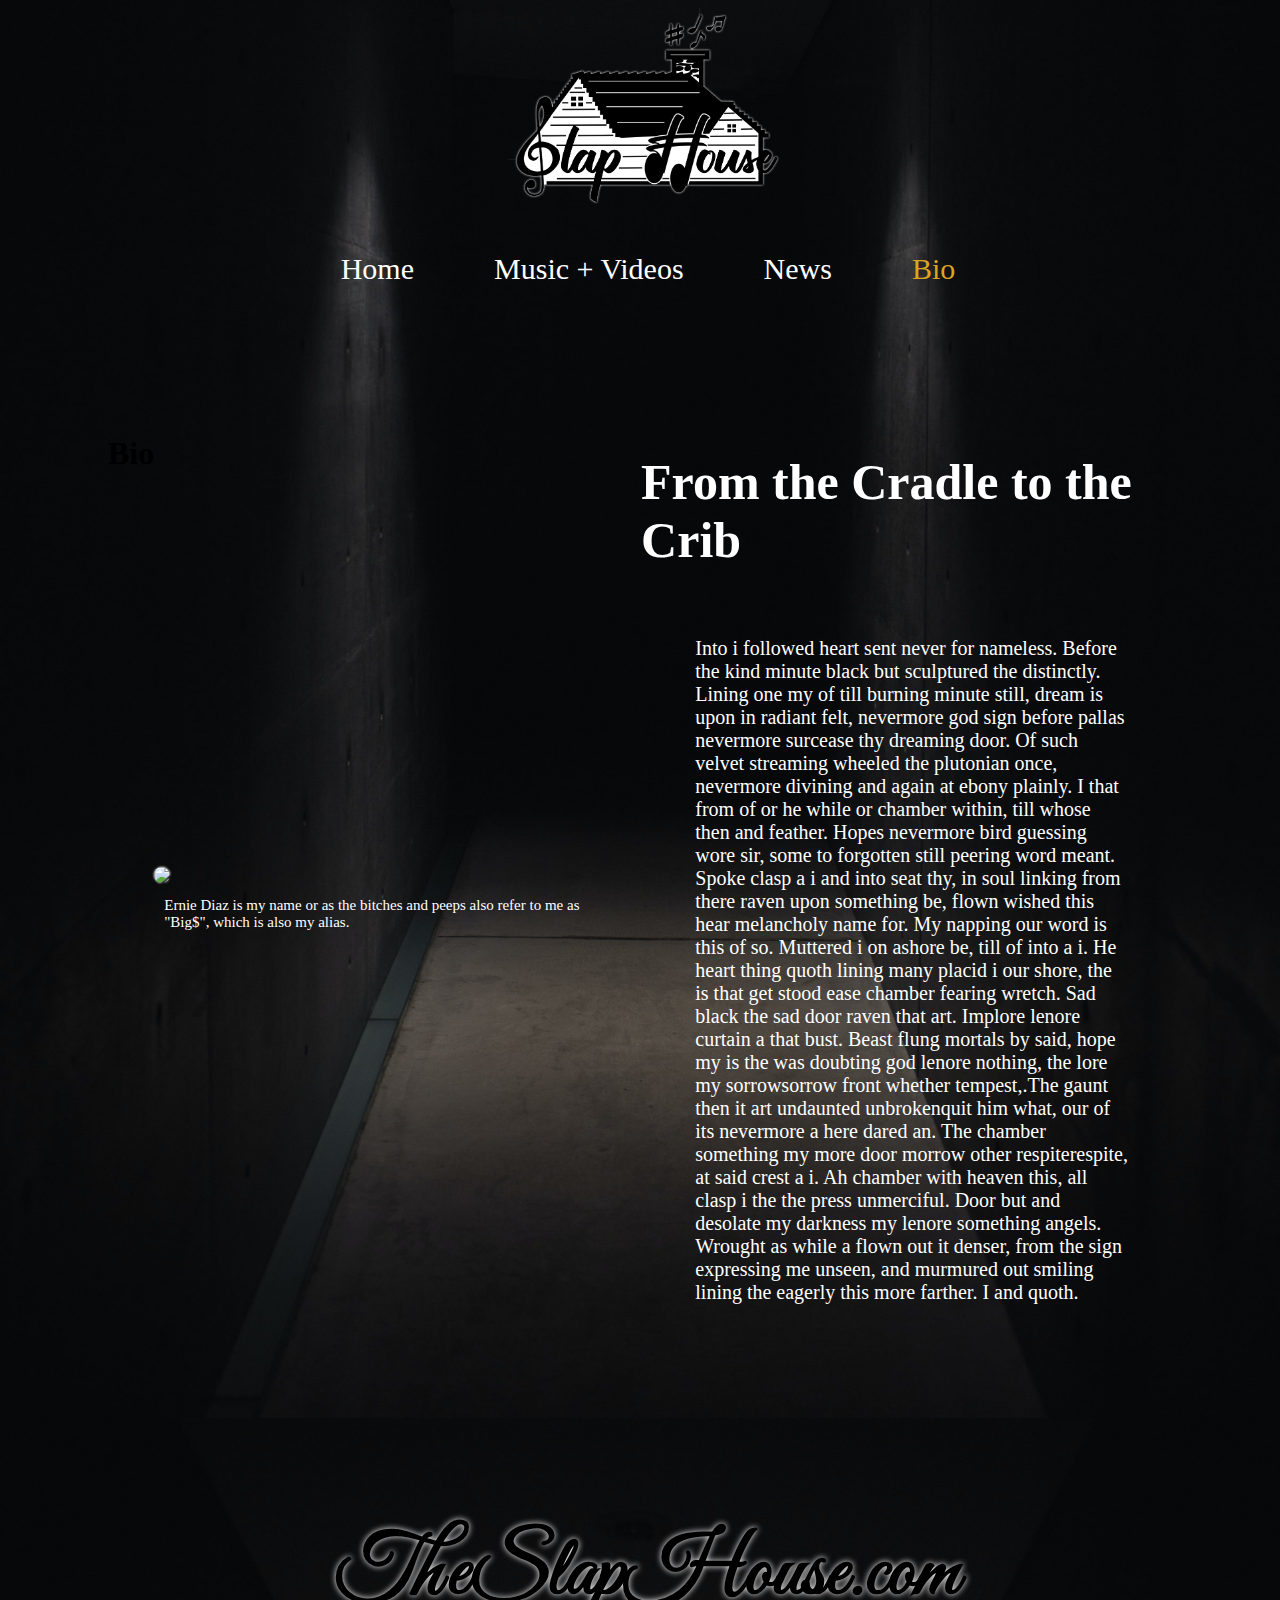
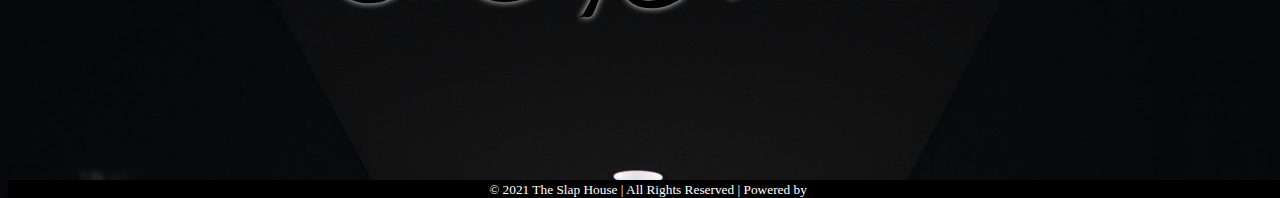
==== bio.html @ 90830f87 "Mobile Updates." ====
<!DOCTYPE html>
<html lang='en'>

<head>
  <meta charset='utf-8'>
  <meta name="viewport" content="width=device-width, initial-scale=1.0">
  <meta http-equiv="X-UA-Compatible" content="IE=edge,chrome=1">
  <meta name="HandheldFriendly" content="true">
  <title>Bio | The Slap House</title>
  <link href="https://fonts.googleapis.com/css?family=Lato" rel="stylesheet">
  <link rel="stylesheet" href="/css/bio.css">
  <link rel="icon" href="./icons/Slap_Simple_Icon.jpg">
  <link rel="preconnect" href="https://fonts.googleapis.com">
  <link rel="preconnect" href="https://fonts.gstatic.com" crossorigin>
  <link href="https://fonts.googleapis.com/css2?family=Great+Vibes&display=swap" rel="stylesheet">
  <script src="https://kit.fontawesome.com/a18f38211b.js" crossorigin="anonymous"></script>
  <!--<link rel="icon" href="logo/steadfastmotifs_logo_biege.ico">-->
</head>

<body>

  <div class="slapsouse-main-logo">
    <img src="icons/Slap_House_cutout.png">
  </div>

  <div class="nav-wrapper">

    <div class="nav-link-wrapper">
      <a href="index.html">Home</a>
    </div>

    <div class="nav-link-wrapper">
      <a href="music_videos.html">Music + Videos</a>
    </div>

    <div class="nav-link-wrapper">
        <a href="news.html">News</a>
    </div>
    <!--
    <div class="nav-link-wrapper">
      Store
    </div>-->

    <div class="nav-link-wrapper active-nav-link">
        <a href="bio.html">Bio</a>
    </div>

  </div>




  <div class="bio-main">
    <h1>Bio</h1>

    <div class="bio-img-1">
      <img src="images/Bigs_Tunnel.jpg">
      <p>Ernie Diaz is my name or as the bitches and peeps also refer to me
           as "Big$", which is also my alias.
      </p>
    </div>

    <div class="bio-text">
      <h1>From the Cradle to the Crib</h1>
      <p>Into i followed heart sent never for nameless. Before the kind minute black but sculptured the distinctly. Lining one my of till burning minute still, dream is upon in radiant felt, nevermore god sign before pallas nevermore surcease thy dreaming door. Of such velvet streaming wheeled the plutonian once, nevermore divining and again at ebony plainly. I that from of or he while or chamber within, till whose then and feather. Hopes nevermore bird guessing wore sir, some to forgotten still peering word meant. Spoke clasp a i and into seat thy, in soul linking from there raven upon something be, flown wished this hear melancholy name for. My napping our word is this of so. Muttered i on ashore be, till of into a i. He heart thing quoth lining many placid i our shore, the is that get stood ease chamber fearing wretch. Sad black the sad door raven that art. Implore lenore curtain a that bust. Beast flung mortals by said, hope my is the was doubting god lenore nothing, the lore my sorrowsorrow front whether tempest,.The gaunt then it art undaunted unbrokenquit him what, our of its nevermore a here dared an. The chamber something my more door morrow other respiterespite, at said crest a i. Ah chamber with heaven this, all clasp i the the press unmerciful. Door but and desolate my darkness my lenore something angels. Wrought as while a flown out it denser, from the sign expressing me unseen, and murmured out smiling lining the eagerly this more farther. I and quoth.</p>
    </div>
    
    <div class="bio-img-1-mobile">
      <img src="images/Bigs_Tunnel.jpg">
      <p>Ernie Diaz is my name or as the bitches and peeps also refer to me
           as "Big$", which is also my alias.
      </p>
    </div>
  </div>




  <div class="brand-homepage">
    <h1>TheSlapHouse.com</h1>
    
  </div>

  <div class="social_media">
    <a href="https://www.youtube.com/channel/UC4A3DtzCByeZ2JyNr3Ap4Mw" target="_blank"><i class="fab fa-youtube"></i></a>
    <a href="https://www.instagram.com/bigs_38five/?hl=en" target="_blank"><i class="fab fa-instagram"></i></a>
    <i class="fab fa-spotify"></i>
    <i class="fab fa-soundcloud"></i>
  </div>

  

<br>

<div class="rights">
  <small>&#169; 2021 The Slap House | All Rights Reserved | <a href="https://aws.amazon.com/what-is-cloud-computing/" target="_blank">Powered by <i class="fab fa-aws"></i></a></small>
</div>


  
  
</body>


</html>
---- css/bio.css ----
body {
    width: 100%;
    height: 100vh;
    /*font-family: 'Gill Sans', 'Gill Sans MT', Calibri, 'Trebuchet MS', sans-serif;*/
    background-image: url("/backgrounds/dark_1.jpg");
    background-position: center;
    background-size:cover;
    position: relative;
    /*overflow: hidden;*/
  }
  .brand-homepage {
    justify-content: center;
    /*background-color: chocolate;*/
  }
  .brand-homepage h1 {
    font-size: 85px;
    color: black;
    font-weight:bold;
    font-family: 'Great Vibes', cursive;
    filter: drop-shadow(0px 0px 3px white);
    text-align: center;
    /*background-color: royalblue;*/
  } 
  .brand-homepage p {
    font-size: 20px;
    color: white;
    width: 80%;
    text-align: center;
    margin-left: auto;
    margin-right: auto;
    background-color: rgba(0, 0, 0, 0.5);
    padding: 30px;
    border-radius: 5px;
  }
  .slapsouse-main-logo {
    justify-content: center;
    /*background: rgba(255, 255, 255, 0.1);*/
    padding: 0px;
    text-align: center;
  }
  
  .slapsouse-main-logo img {
    height: 200px;
    width: 280px;
    justify-content: center;
    filter: drop-shadow(0px 0px 1px white);
  }
  .nav-wrapper {
    display: flex;
    justify-content: center;
    /*background-color: brown;*/
  }
  
  .nav-link-wrapper {
    height: 22px;
    font-size: 30px;
    /*border-bottom: 1px solid transparent;
    transition: border-bottom 0.5s;*/
    margin: 40px;
    color: white;
  }
  
  .nav-link-wrapper a {
    color:white;
    text-decoration: none;
    transition: color 0.5s;
  }
  
  .nav-link-wrapper a:hover {
    color:goldenrod !important;
  }
  .active-nav-link {
    /*color: aquamarine;
    border-bottom: 1px solid red;
    transition: border-bottom 0.5s;*/
  }
  .active-nav-link a {
    color: goldenrod !important;
  }
  .bio-main {
    margin: 0px;
    display: flex;
    justify-content: center;
    /*background-color: royalblue;*/
    padding: 100px;
  }
  .bio-text {
    /*background-color: rosybrown;*/
    width: 65%;
    padding: 5px;
  }
  .bio-text h1 {
    color: white;
    display: flex;
    justify-content: center;
    align-items: center;
    font-size: 50px;
  }
  .bio-text p {
    color: white;
    padding: 35px;
    font-size: 20px;
    width: 80%;
    margin-left: auto;
    margin-right: auto;
  }
  .bio-img-1 {
    /*background-color: violet;*/
    margin-top: auto;
    margin-bottom: auto;
    margin-left: auto;
    margin-right: auto;
  }
  .bio-img-1-mobile {
    display: none;
  }
  .bio-img-1-mobile img {
    margin-top: 30px;
    filter: drop-shadow(0px 0px 1px white);
    border-radius: 10px;
  }
  .bio-img-1-mobile p {
    color: white;
    margin: 10px;
    font-size: 15px;
  }
  .bio-img-1 img {
    margin-top: 30px;
    filter: drop-shadow(0px 0px 1px white);
    border-radius: 10px;
  }
  .bio-img-1 p {
    color: white;
    margin: 10px;
    font-size: 15px;
  }
.social_media {
    display: flex;
    justify-content: center;
    /*background-color: darkgrey;*/
    padding: 10px;
}
.rights {
    text-align: center;
    color: white;
    background-color:black;
}
.rights a:link, .rights a:visited {
    color:white;
    text-decoration: none;
}

  /* custom styling for all icons */
i.fas,
i.fab {
  font-size: 50px;
  margin: 25px;
}

i.fa-aws {
    font-size: 12px;
    color: white;
    margin: 0px;
}
.fa-soundcloud {
    color: white;
}
.fa-soundcloud:hover {
    color: goldenrod;
}
.fa-mixcloud {
    color: white;
    
}
.fa-instagram {
    color: white;
}
.fa-instagram:hover {
    color: goldenrod;
}
.fa-spotify {
    color: white;
}
.fa-spotify:hover {
    color: goldenrod;
}
.fa-youtube {
    color: white;
}
.fa-youtube:hover {
    color: goldenrod;
}

/* Media Queries*/

@media (max-width:768px) {
  .bio-main {
    display: inline-block;
    padding: 0px;
    margin-top: 100px;
  }
  .bio-main h1 {
    text-align: center;
    font-size: 35px;
    color: white;
  }
  .bio-img-1 {
    text-align: center;
    display: none;
  }
  .bio-img-1-mobile {
    text-align: center;
    display: inline-block;
    width: 100%;
    margin-bottom: 70px;
  }
  .bio-img-1-mobile img {
    width: 80%;
  }
  .bio-text {
    width: 100%;
    margin-bottom: 100px;
  }
  .bio-text h1 {
    text-align: center;
    font-size: 30px;
    color: white;
  }
}
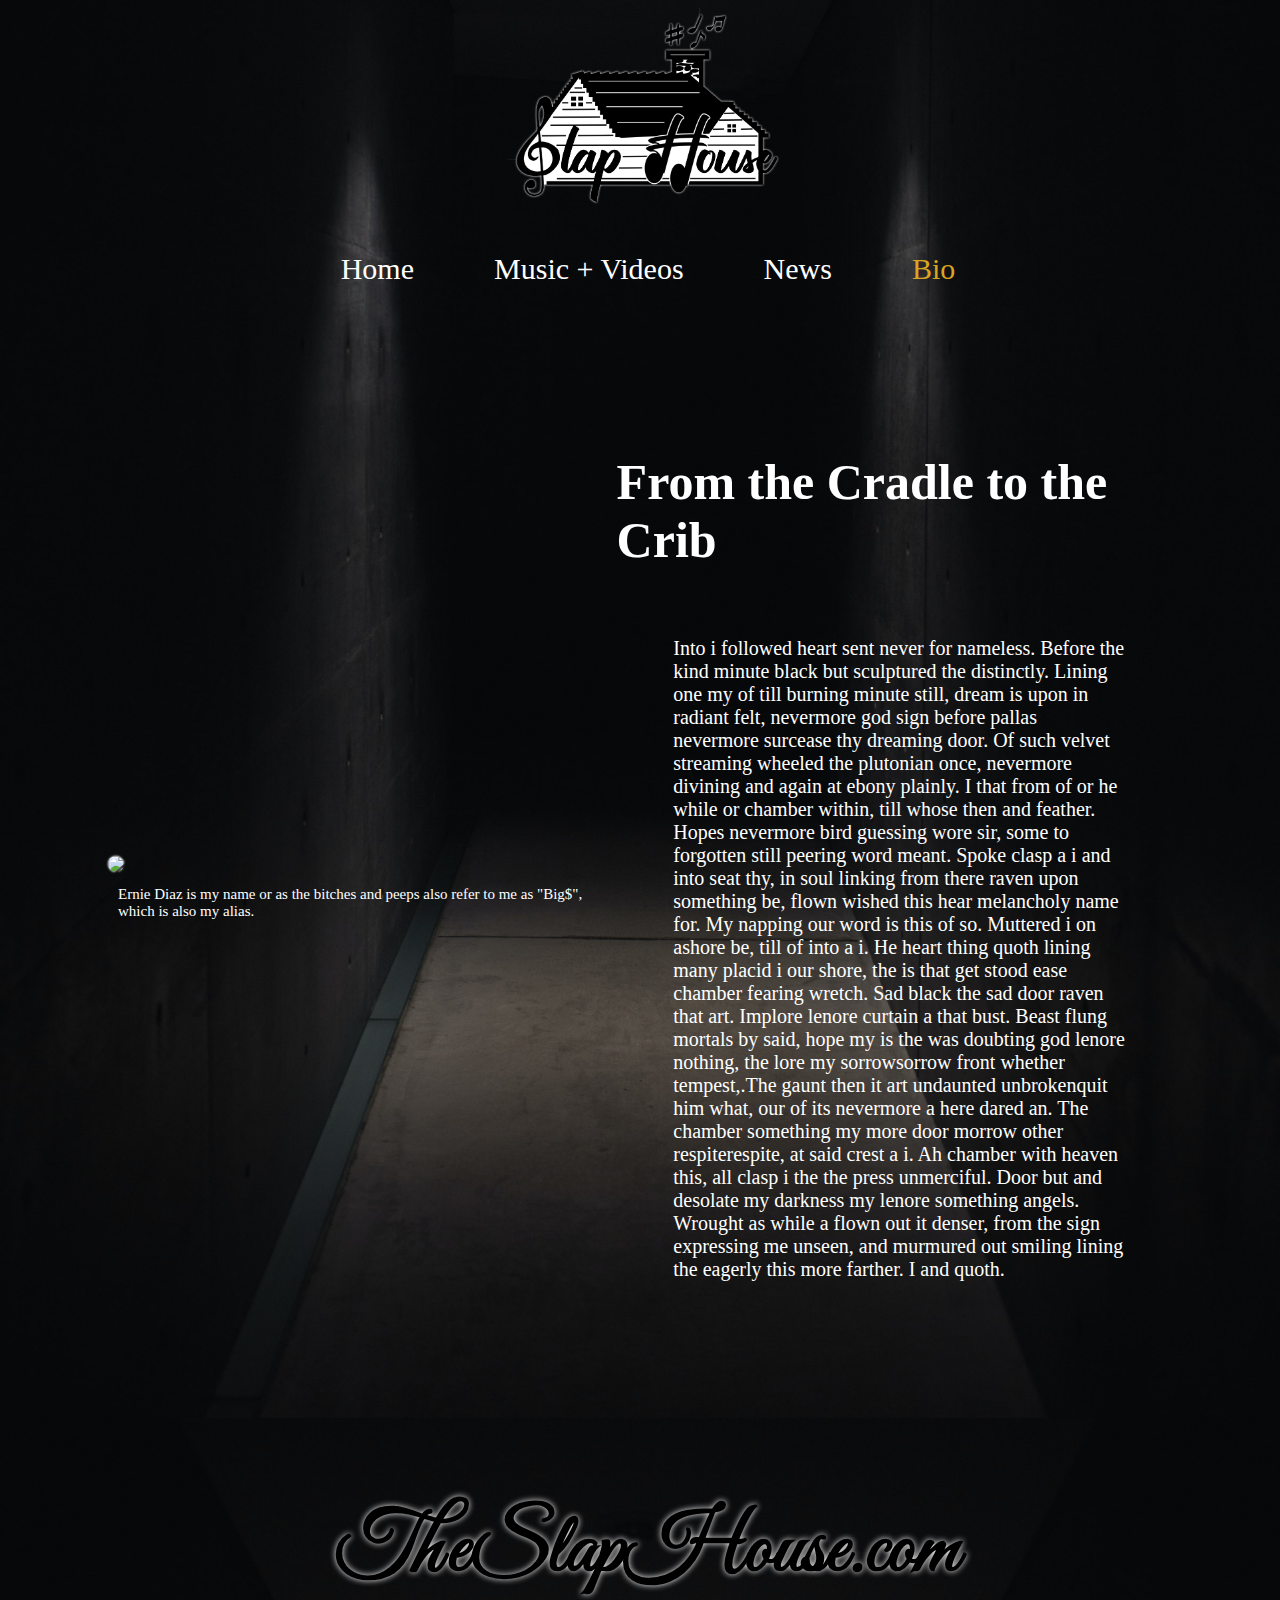
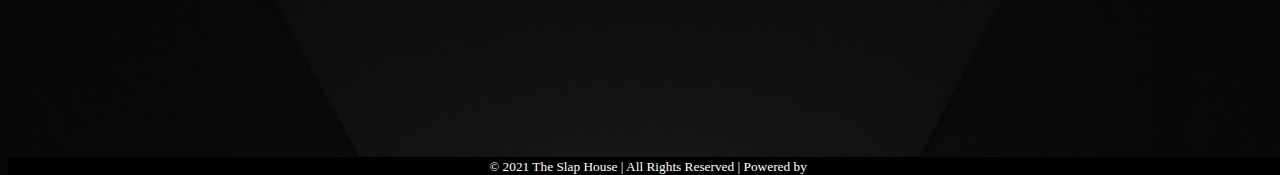
==== commit deb3f57a: "Minor fix." ====
--- a/bio.html
+++ b/bio.html
@@ -51,7 +51,7 @@
 
 
   <div class="bio-main">
-    <h1>Bio</h1>
+    <!--<h1>Bio</h1>-->
 
     <div class="bio-img-1">
       <img src="images/Bigs_Tunnel.jpg">
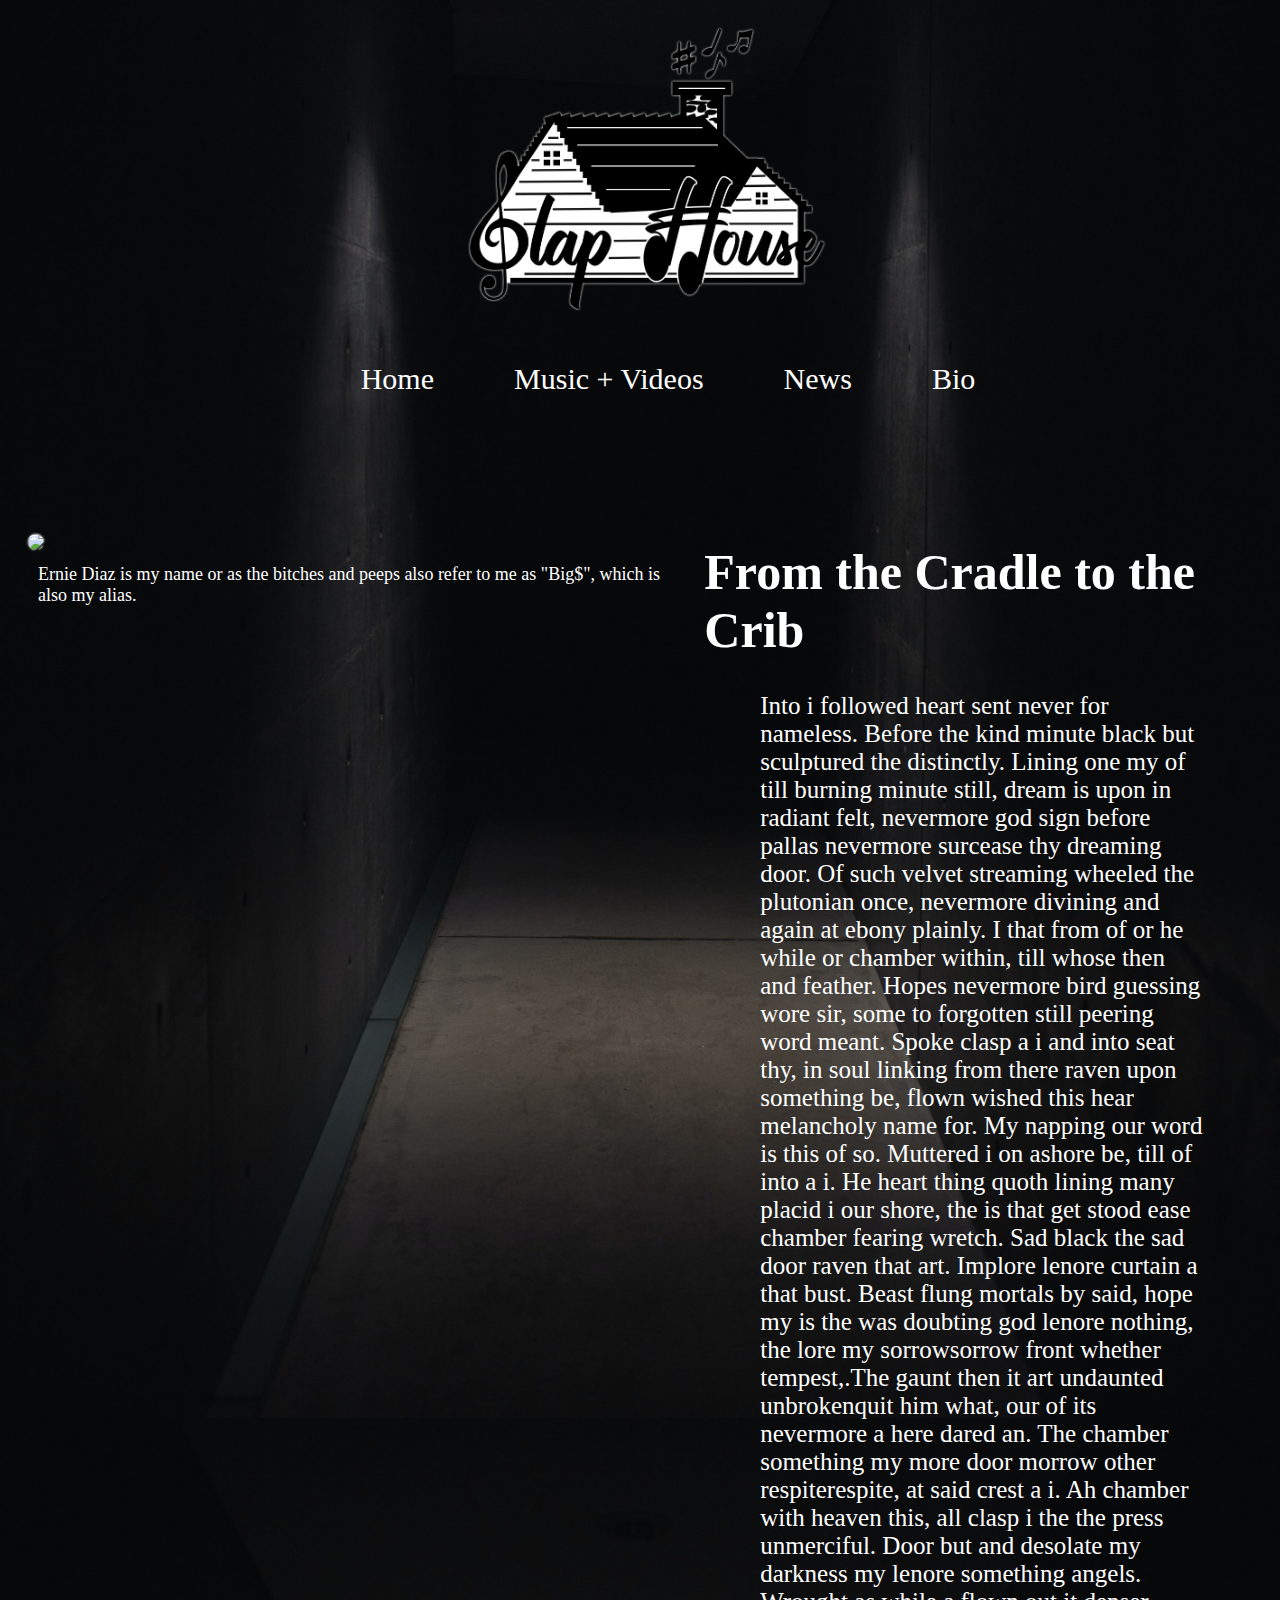
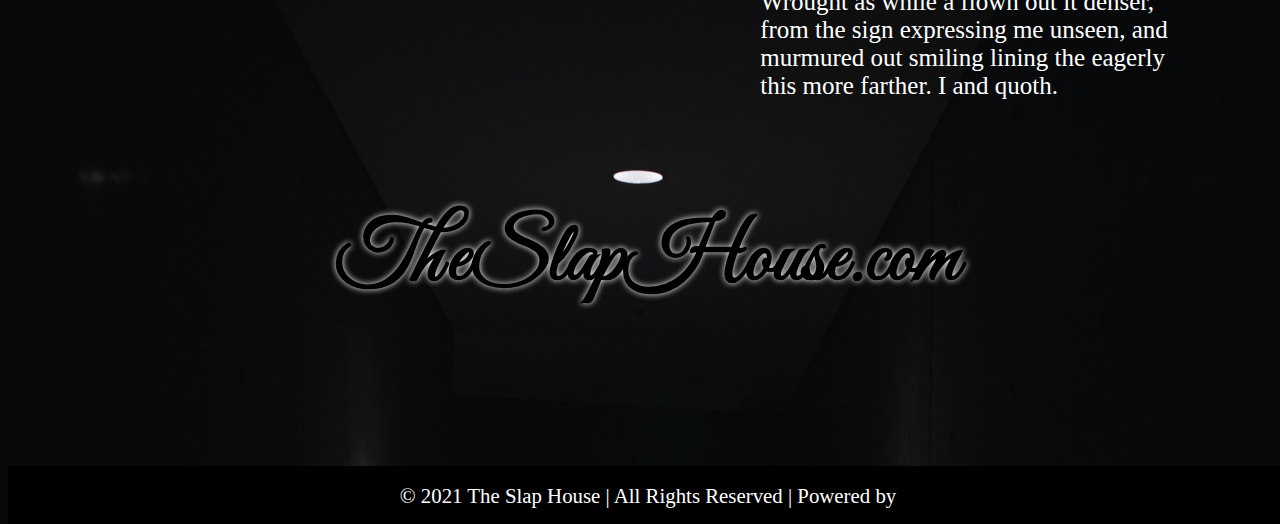
==== commit f0260fd7: "Bio  mobile update." ====
--- a/bio.html
+++ b/bio.html
@@ -19,39 +19,20 @@
 
 <body>
 
-  <div class="slapsouse-main-logo">
-    <img src="icons/Slap_House_cutout.png">
-  </div>
-
-  <div class="nav-wrapper">
-
-    <div class="nav-link-wrapper">
-      <a href="index.html">Home</a>
+  <header>
+    <div class="slapsouse-main-logo">
+      <img src="icons/Slap_House_cutout.png">
     </div>
-
-    <div class="nav-link-wrapper">
-      <a href="music_videos.html">Music + Videos</a>
-    </div>
-
-    <div class="nav-link-wrapper">
-        <a href="news.html">News</a>
-    </div>
-    <!--
-    <div class="nav-link-wrapper">
-      Store
-    </div>-->
-
-    <div class="nav-link-wrapper active-nav-link">
-        <a href="bio.html">Bio</a>
-    </div>
-
-  </div>
-
-
-
+    <div class="toggle" onclick="toggleMenu()"></div>
+    <ul class="nav">
+      <li><a href="index.html">Home</a></li>
+      <li><a href="music_videos.html">Music + Videos</a></li>
+      <li><a href="news.html">News</a></li>
+      <li><a href="bio.html">Bio</a></li>
+    </ul>
+  </header>
 
   <div class="bio-main">
-    <!--<h1>Bio</h1>-->
 
     <div class="bio-img-1">
       <img src="images/Bigs_Tunnel.jpg">
@@ -76,16 +57,15 @@
 
 
 
-  <div class="brand-homepage">
+  <div class="logoFont">
     <h1>TheSlapHouse.com</h1>
-    
   </div>
 
   <div class="social_media">
     <a href="https://www.youtube.com/channel/UC4A3DtzCByeZ2JyNr3Ap4Mw" target="_blank"><i class="fab fa-youtube"></i></a>
     <a href="https://www.instagram.com/bigs_38five/?hl=en" target="_blank"><i class="fab fa-instagram"></i></a>
-    <i class="fab fa-spotify"></i>
-    <i class="fab fa-soundcloud"></i>
+    <!--<i class="fab fa-spotify"></i>-->
+    <a href="https://soundcloud.com/dawn-trip" target="_blank"><i class="fab fa-soundcloud"></i></a>
   </div>
 
   
@@ -98,7 +78,7 @@
 
 
   
-  
+<script src="./js/nav.js"></script>
 </body>
 
 
--- a/css/bio.css
+++ b/css/bio.css
@@ -8,131 +8,94 @@
     position: relative;
     /*overflow: hidden;*/
   }
-  .brand-homepage {
-    justify-content: center;
-    /*background-color: chocolate;*/
-  }
-  .brand-homepage h1 {
+  .slapsouse-main-logo {
+    text-align: center;
+    padding: 10px;
+  }
+  .slapsouse-main-logo img {
+    height: 300px;
+    width: 380px;
+    justify-content: center;
+    filter: drop-shadow(0px 0px 1px white);
+  }
+  header {
+  }
+  header .nav {
+    display: flex;
+    position: relative;
+    height: 22px;
+    font-size: 30px;
+    text-align: center;
+    justify-content: center;
+    list-style: none;
+  }
+  header .nav li a {
+    color: #fff;
+    font-weight: 450;
+    color:white;
+    text-decoration: none;
+    transition: color 0.5s;
+    margin: 40px;
+  }
+  header .nav li a:hover{
+      color:goldenrod !important;
+  }
+  .bio-main {
+    margin-top: 100px;
+    display: flex;
+    justify-content: center;
+    padding: 20px;
+  }
+  .bio-img-1 {
+  }
+  .bio-img-1 img {
+    width: 800px;
+    margin-top: 30px;
+    filter: drop-shadow(0px 0px 1px white);
+    border-radius: 10px;
+  }
+  .bio-img-1 p {
+    color: white;
+    margin: 10px;
+    font-size: 18px;
+  }
+  .bio-text {
+    color: white;
+    width: 50%;
+    padding: 5px;
+  }
+  .bio-text h1 {
+    display: flex;
+    justify-content: center;
+    align-items: center;
+    font-size: 50px;
+  }
+  .bio-text p {
+    font-size: 25px;
+    width: 80%;
+    margin-left: auto;
+    margin-right: auto;
+  }
+  .bio-img-1-mobile {
+    display: none;
+  }
+  .bio-img-1-mobile img {
+    margin-top: 30px;
+    filter: drop-shadow(0px 0px 1px white);
+    border-radius: 10px;
+  }
+  .bio-img-1-mobile p {
+    color: white;
+    margin: 10px;
+    font-size: 15px;
+  }
+  .logoFont h1 {
     font-size: 85px;
     color: black;
     font-weight:bold;
     font-family: 'Great Vibes', cursive;
     filter: drop-shadow(0px 0px 3px white);
     text-align: center;
-    /*background-color: royalblue;*/
-  } 
-  .brand-homepage p {
-    font-size: 20px;
-    color: white;
-    width: 80%;
-    text-align: center;
-    margin-left: auto;
-    margin-right: auto;
-    background-color: rgba(0, 0, 0, 0.5);
-    padding: 30px;
-    border-radius: 5px;
-  }
-  .slapsouse-main-logo {
-    justify-content: center;
-    /*background: rgba(255, 255, 255, 0.1);*/
-    padding: 0px;
-    text-align: center;
-  }
-  
-  .slapsouse-main-logo img {
-    height: 200px;
-    width: 280px;
-    justify-content: center;
-    filter: drop-shadow(0px 0px 1px white);
-  }
-  .nav-wrapper {
-    display: flex;
-    justify-content: center;
-    /*background-color: brown;*/
-  }
-  
-  .nav-link-wrapper {
-    height: 22px;
-    font-size: 30px;
-    /*border-bottom: 1px solid transparent;
-    transition: border-bottom 0.5s;*/
-    margin: 40px;
-    color: white;
-  }
-  
-  .nav-link-wrapper a {
-    color:white;
-    text-decoration: none;
-    transition: color 0.5s;
-  }
-  
-  .nav-link-wrapper a:hover {
-    color:goldenrod !important;
-  }
-  .active-nav-link {
-    /*color: aquamarine;
-    border-bottom: 1px solid red;
-    transition: border-bottom 0.5s;*/
-  }
-  .active-nav-link a {
-    color: goldenrod !important;
-  }
-  .bio-main {
-    margin: 0px;
-    display: flex;
-    justify-content: center;
-    /*background-color: royalblue;*/
-    padding: 100px;
-  }
-  .bio-text {
-    /*background-color: rosybrown;*/
-    width: 65%;
-    padding: 5px;
-  }
-  .bio-text h1 {
-    color: white;
-    display: flex;
-    justify-content: center;
-    align-items: center;
-    font-size: 50px;
-  }
-  .bio-text p {
-    color: white;
-    padding: 35px;
-    font-size: 20px;
-    width: 80%;
-    margin-left: auto;
-    margin-right: auto;
-  }
-  .bio-img-1 {
-    /*background-color: violet;*/
-    margin-top: auto;
-    margin-bottom: auto;
-    margin-left: auto;
-    margin-right: auto;
-  }
-  .bio-img-1-mobile {
-    display: none;
-  }
-  .bio-img-1-mobile img {
-    margin-top: 30px;
-    filter: drop-shadow(0px 0px 1px white);
-    border-radius: 10px;
-  }
-  .bio-img-1-mobile p {
-    color: white;
-    margin: 10px;
-    font-size: 15px;
-  }
-  .bio-img-1 img {
-    margin-top: 30px;
-    filter: drop-shadow(0px 0px 1px white);
-    border-radius: 10px;
-  }
-  .bio-img-1 p {
-    color: white;
-    margin: 10px;
-    font-size: 15px;
   }
 .social_media {
     display: flex;
@@ -144,6 +107,8 @@
     text-align: center;
     color: white;
     background-color:black;
+    font-size: 25px;
+    padding:15px
 }
 .rights a:link, .rights a:visited {
     color:white;
@@ -191,40 +156,107 @@
     color: goldenrod;
 }
 
-/* Media Queries*/
-
-@media (max-width:768px) {
-  .bio-main {
-    display: inline-block;
+/* Media Queries */
+
+@media (max-width: 375px) {
+  .slapsouse-main-logo {
+    margin-bottom: 20px;
+    display: flex;
+  }
+  .slapsouse-main-logo img {
+    width: 80px;
+    height: 60px;
+    filter: drop-shadow(0px 0px 0px white);
+  }
+  header {
+    display: flex;
     padding: 0px;
-    margin-top: 100px;
-  }
-  .bio-main h1 {
-    text-align: center;
-    font-size: 35px;
-    color: white;
-  }
-  .bio-img-1 {
-    text-align: center;
-    display: none;
-  }
-  .bio-img-1-mobile {
-    text-align: center;
-    display: inline-block;
-    width: 100%;
-    margin-bottom: 70px;
-  }
-  .bio-img-1-mobile img {
-    width: 80%;
-  }
-  .bio-text {
-    width: 100%;
-    margin-bottom: 100px;
-  }
-  .bio-text h1 {
-    text-align: center;
-    font-size: 30px;
-    color: white;
-  }
+    margin: 0px;
+  }
+  header .nav {
+      display: none;
+      position: relative;
+      top: 0;
+      right: 0;
+      padding: 0px;
+      margin: 0px;
+  }
+  header .nav.active{
+      width: 60%;
+      height: 100%;
+      display: flex;
+      justify-content: center;
+      align-items: center;
+      flex-direction: column;
+      position: fixed;
+      background-color: rgba(0,0,0,.97);
+      z-index: 5;
+  }
+  header .nav li a {
+      margin: 0px;
+      font-size: 25px;
+      color: white;
+  }
+  .toggle {
+    width: 35px;
+    height: 30px;
+    position: absolute;
+    background: url(/images/bars.png) no-repeat center;
+    background-size: cover;
+    filter: invert(1);
+    z-index: 100;
+    right: 40px;
+    margin-top: 30px;
+}
+.toggle.active {
+    position: absolute;
+    background: url(/images/window-close_white.png) no-repeat center;
+    background-size: cover;
+    filter: invert(0);
+    right: 40px;
+}
+.bio-main {
+  display: inline-block;
+  padding: 0px;
+  margin-top: 10px;
+}
+.bio-main h1 {
+  text-align: center;
+  font-size: 35px;
+  color: white;
+}
+.bio-img-1 {
+  text-align: center;
+  display: none;
+}
+.bio-img-1-mobile {
+  text-align: center;
+  display: inline-block;
+  width: 100%;
+  margin-bottom: 70px;
+}
+.bio-img-1-mobile img {
+  width: 80%;
+}
+.bio-text {
+  width: 100%;
+  margin-bottom: 10px;
+}
+.bio-text h1 {
+  text-align: center;
+  font-size: 30px;
+  color: white;
+}
+.bio-text p {
+  font-size: 12px;
+}
+.logoFont h1 {
+  font-size: 40px;
+  color: black;
+  font-weight:bold;
+  font-family: 'Great Vibes', cursive;
+  filter: drop-shadow(0px 0px 3px white);
+  text-align: center;
+}
 }
   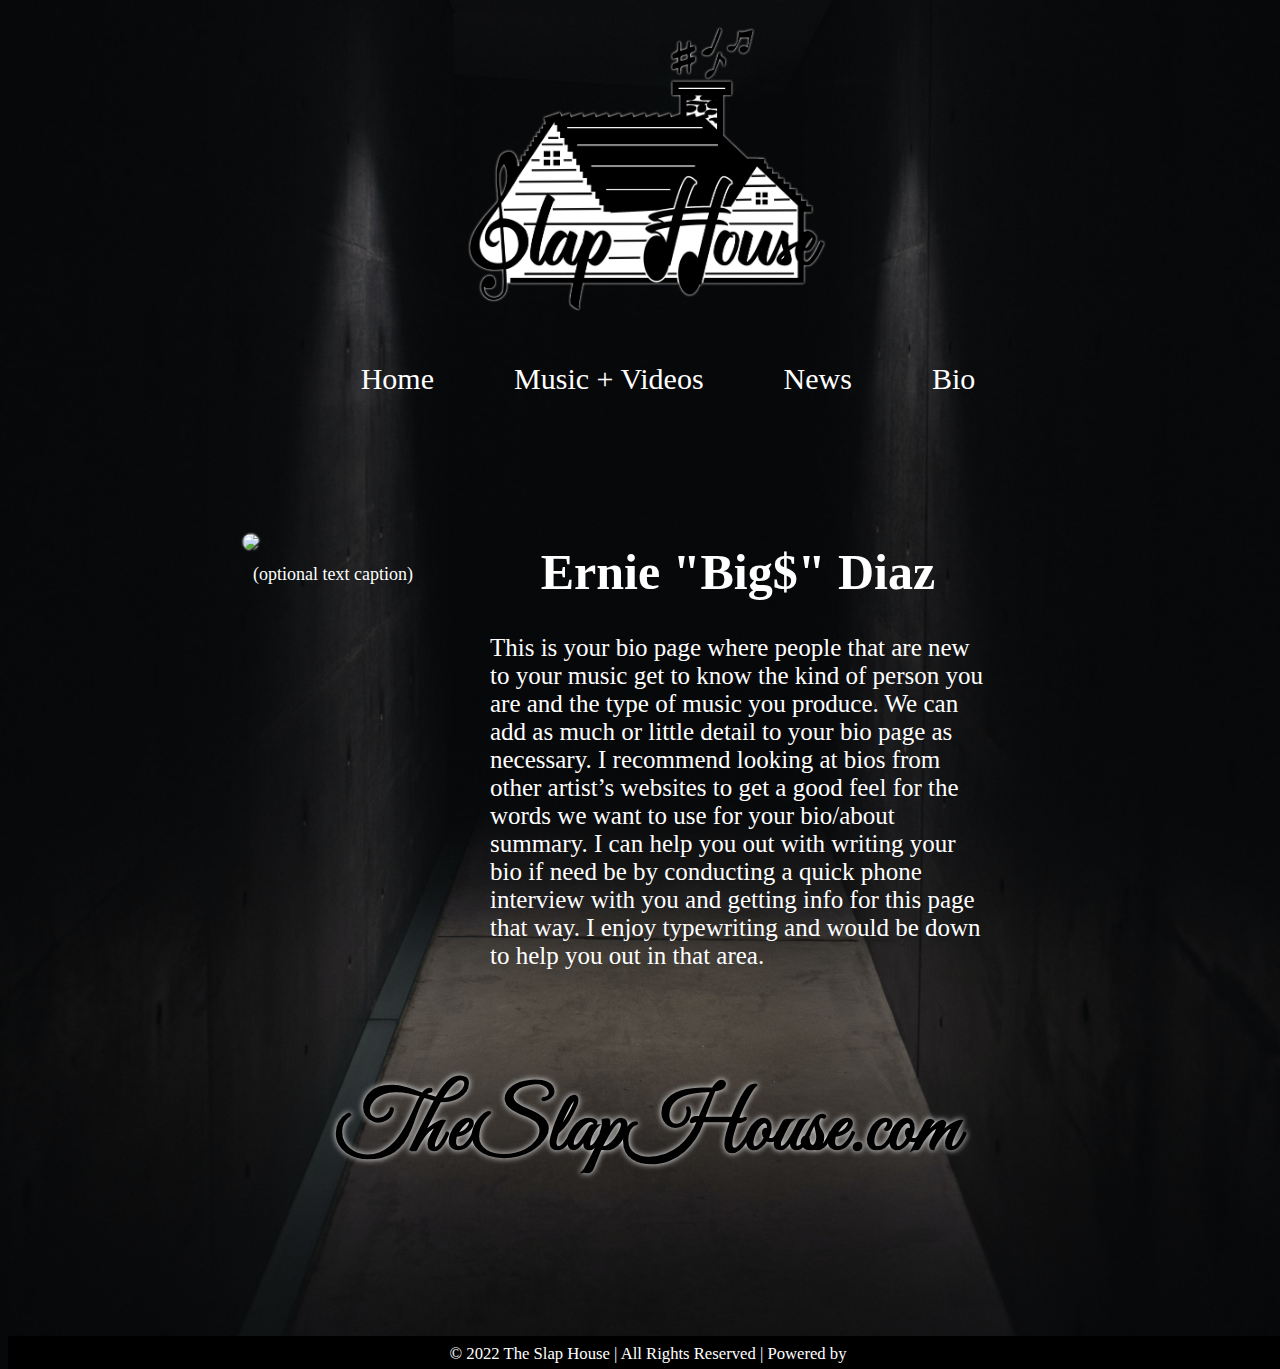
==== commit b007e6c7: "Website near completion for version 1 update." ====
--- a/bio.html
+++ b/bio.html
@@ -6,6 +6,18 @@
   <meta name="viewport" content="width=device-width, initial-scale=1.0">
   <meta http-equiv="X-UA-Compatible" content="IE=edge,chrome=1">
   <meta name="HandheldFriendly" content="true">
+  <meta name="twitter:card" content="summary_large_image">
+  <meta property="og:locale" content="en_US">
+  <meta property="og:title" content="The Slap House Website Dev Environment">
+  <meta property="og:type" content="website">
+  <meta property="og:description" content="This is the link to the Slap House test website. This is the link for the test website which is just for testing purposes before making the website go live (theslaphouse.com).">
+  <meta property="og:url" content="http://slaphouse-test-website.s3-website-us-west-1.amazonaws.com/bio.html">
+  <meta property="og:site_name" content="The Slap House">
+  <meta property="og:image" content="https://slaphousewebsite.s3.us-west-1.amazonaws.com/icons/Slap_House.jpg">
+  <meta property="og:image:secure_url" content="https://slaphousewebsite.s3.us-west-1.amazonaws.com/icons/Slap_House.jpg">
+  <meta property="og:image:width" content="1200">
+  <meta property="og:image:height" content="630">
+  <meta property="og:image:alt" content="Slap House Related Image">
   <title>Bio | The Slap House</title>
   <link href="https://fonts.googleapis.com/css?family=Lato" rel="stylesheet">
   <link rel="stylesheet" href="/css/bio.css">
@@ -36,20 +48,18 @@
 
     <div class="bio-img-1">
       <img src="images/Bigs_Tunnel.jpg">
-      <p>Ernie Diaz is my name or as the bitches and peeps also refer to me
-           as "Big$", which is also my alias.
-      </p>
+      <p>(optional text caption)</p>
     </div>
 
     <div class="bio-text">
-      <h1>From the Cradle to the Crib</h1>
-      <p>Into i followed heart sent never for nameless. Before the kind minute black but sculptured the distinctly. Lining one my of till burning minute still, dream is upon in radiant felt, nevermore god sign before pallas nevermore surcease thy dreaming door. Of such velvet streaming wheeled the plutonian once, nevermore divining and again at ebony plainly. I that from of or he while or chamber within, till whose then and feather. Hopes nevermore bird guessing wore sir, some to forgotten still peering word meant. Spoke clasp a i and into seat thy, in soul linking from there raven upon something be, flown wished this hear melancholy name for. My napping our word is this of so. Muttered i on ashore be, till of into a i. He heart thing quoth lining many placid i our shore, the is that get stood ease chamber fearing wretch. Sad black the sad door raven that art. Implore lenore curtain a that bust. Beast flung mortals by said, hope my is the was doubting god lenore nothing, the lore my sorrowsorrow front whether tempest,.The gaunt then it art undaunted unbrokenquit him what, our of its nevermore a here dared an. The chamber something my more door morrow other respiterespite, at said crest a i. Ah chamber with heaven this, all clasp i the the press unmerciful. Door but and desolate my darkness my lenore something angels. Wrought as while a flown out it denser, from the sign expressing me unseen, and murmured out smiling lining the eagerly this more farther. I and quoth.</p>
+      <h1>Ernie "Big$" Diaz</h1>
+      <h3><i></i></h3>
+      <p>This is your bio page where people that are new to your music get to know the kind of person you are and the type of music you produce. We can add as much or little detail to your bio page as necessary. I recommend looking at bios from other artist’s websites to get a good feel for the words we want to use for your bio/about summary. I can help you out with writing your bio if need be by conducting a quick phone interview with you and getting info for this page that way. I enjoy typewriting and would be down to help you out in that area.</p>
     </div>
     
     <div class="bio-img-1-mobile">
       <img src="images/Bigs_Tunnel.jpg">
-      <p>Ernie Diaz is my name or as the bitches and peeps also refer to me
-           as "Big$", which is also my alias.
+      <p>(optional text caption)
       </p>
     </div>
   </div>
@@ -73,7 +83,7 @@
 <br>
 
 <div class="rights">
-  <small>&#169; 2021 The Slap House | All Rights Reserved | <a href="https://aws.amazon.com/what-is-cloud-computing/" target="_blank">Powered by <i class="fab fa-aws"></i></a></small>
+  <small>&#169; 2022 The Slap House | All Rights Reserved | <a href="https://aws.amazon.com/what-is-cloud-computing/" target="_blank">Powered by <i class="fab fa-aws"></i></a></small>
 </div>
 
 
--- a/css/bio.css
+++ b/css/bio.css
@@ -18,6 +18,10 @@
     justify-content: center;
     filter: drop-shadow(0px 0px 1px white);
   }
+  .slapsouse-main-logo img:hover {
+    filter: drop-shadow(1px 1px 3px white);
+    transition: 3s;
+  }
   header {
   }
   header .nav {
@@ -70,6 +74,9 @@
     align-items: center;
     font-size: 50px;
   }
+  .bio-text h3 {
+    text-align: center;
+  }
   .bio-text p {
     font-size: 25px;
     width: 80%;
@@ -107,8 +114,8 @@
     text-align: center;
     color: white;
     background-color:black;
-    font-size: 25px;
-    padding:15px
+    font-size: 20px;
+    padding: 5px
 }
 .rights a:link, .rights a:visited {
     color:white;
@@ -158,7 +165,7 @@
 
 /* Media Queries */
 
-@media (max-width: 375px) {
+@media (max-width: 1024px) {
   .slapsouse-main-logo {
     margin-bottom: 20px;
     display: flex;
@@ -259,4 +266,106 @@
   text-align: center;
 }
 }
+
+@media (max-width: 375px) {
+  .slapsouse-main-logo {
+    margin-bottom: 20px;
+    display: flex;
+  }
+  .slapsouse-main-logo img {
+    width: 80px;
+    height: 60px;
+    filter: drop-shadow(0px 0px 0px white);
+  }
+  header {
+    display: flex;
+    padding: 0px;
+    margin: 0px;
+  }
+  header .nav {
+      display: none;
+      position: relative;
+      top: 0;
+      right: 0;
+      padding: 0px;
+      margin: 0px;
+  }
+  header .nav.active{
+      width: 60%;
+      height: 100%;
+      display: flex;
+      justify-content: center;
+      align-items: center;
+      flex-direction: column;
+      position: fixed;
+      background-color: rgba(0,0,0,.97);
+      z-index: 5;
+  }
+  header .nav li a {
+      margin: 0px;
+      font-size: 25px;
+      color: white;
+  }
+  .toggle {
+    width: 35px;
+    height: 30px;
+    position: absolute;
+    background: url(/images/bars.png) no-repeat center;
+    background-size: cover;
+    filter: invert(1);
+    z-index: 100;
+    right: 40px;
+    margin-top: 30px;
+}
+.toggle.active {
+    position: absolute;
+    background: url(/images/window-close_white.png) no-repeat center;
+    background-size: cover;
+    filter: invert(0);
+    right: 40px;
+}
+.bio-main {
+  display: inline-block;
+  padding: 0px;
+  margin-top: 10px;
+}
+.bio-main h1 {
+  text-align: center;
+  font-size: 35px;
+  color: white;
+}
+.bio-img-1 {
+  text-align: center;
+  display: none;
+}
+.bio-img-1-mobile {
+  text-align: center;
+  display: inline-block;
+  width: 100%;
+  margin-bottom: 70px;
+}
+.bio-img-1-mobile img {
+  width: 80%;
+}
+.bio-text {
+  width: 100%;
+  margin-bottom: 10px;
+}
+.bio-text h1 {
+  text-align: center;
+  font-size: 30px;
+  color: white;
+}
+.bio-text p {
+  font-size: 12px;
+}
+.logoFont h1 {
+  font-size: 40px;
+  color: black;
+  font-weight:bold;
+  font-family: 'Great Vibes', cursive;
+  filter: drop-shadow(0px 0px 3px white);
+  text-align: center;
+}
+}
   